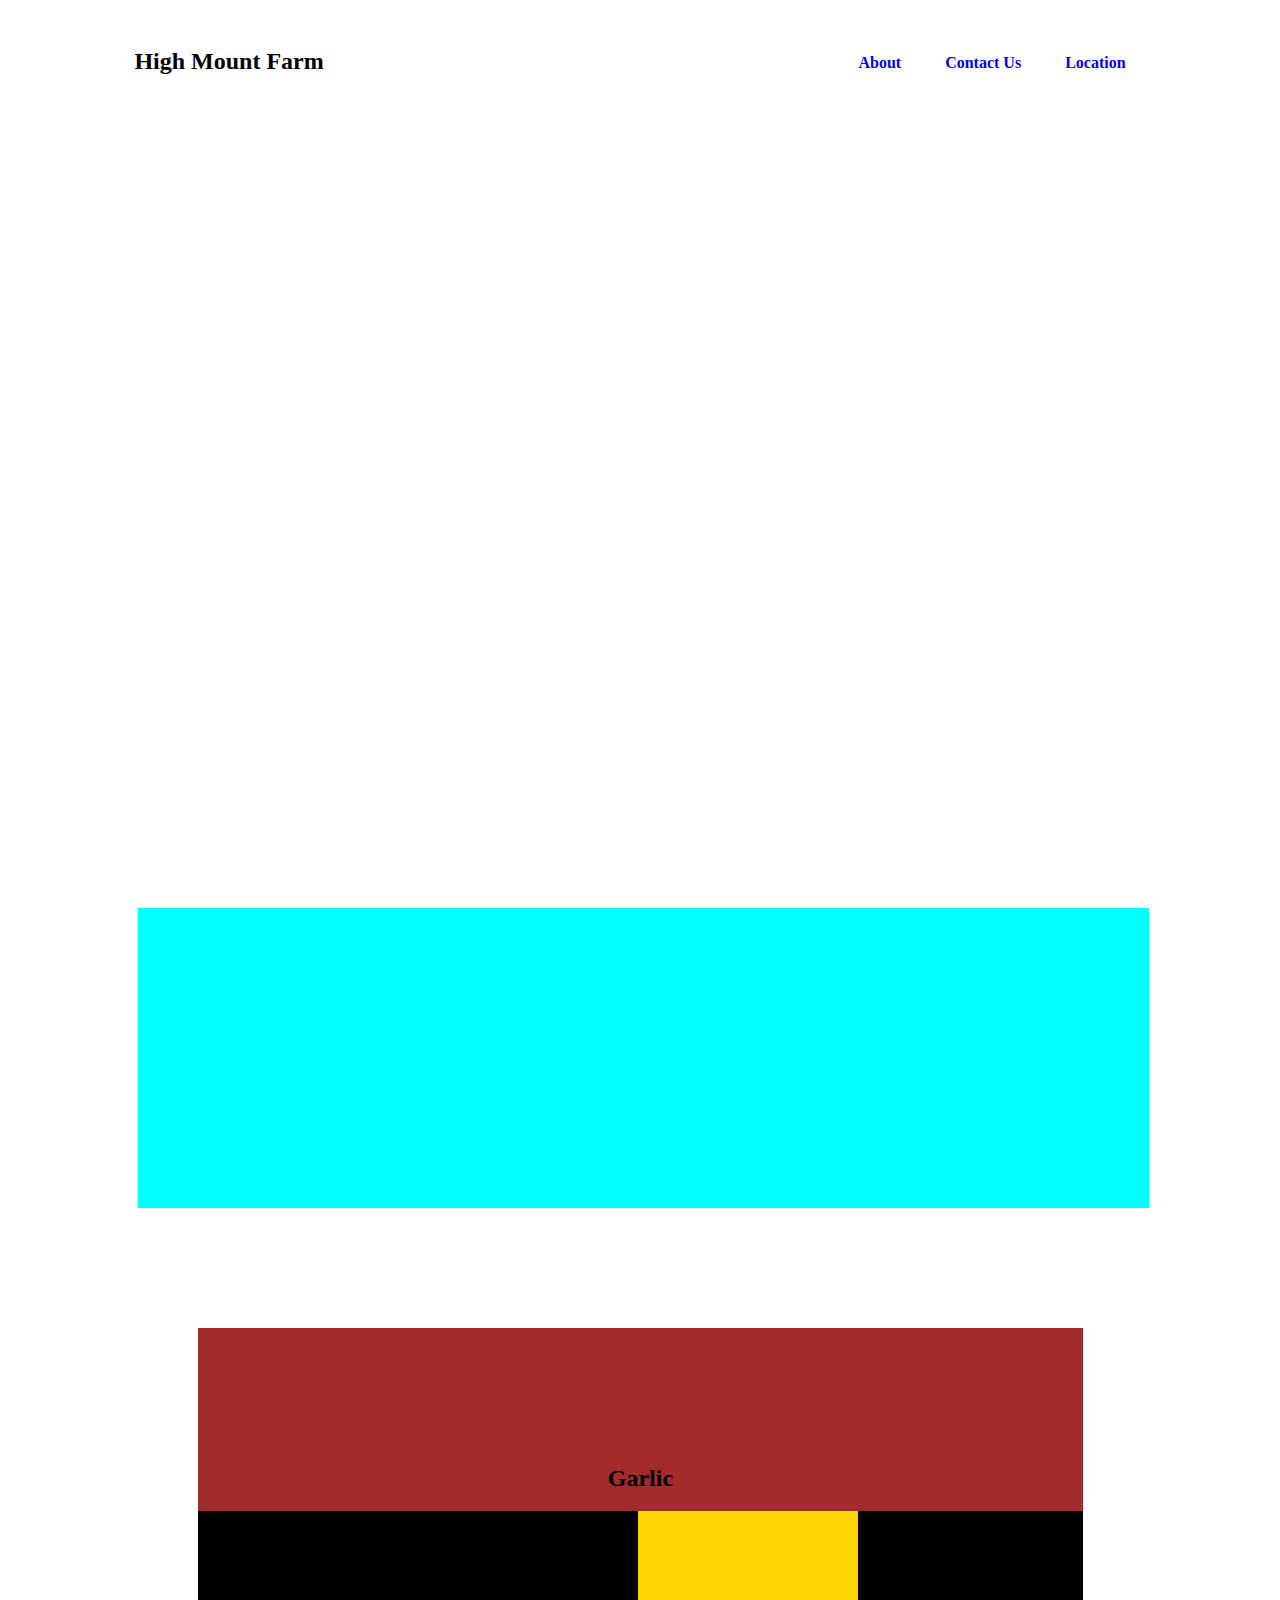
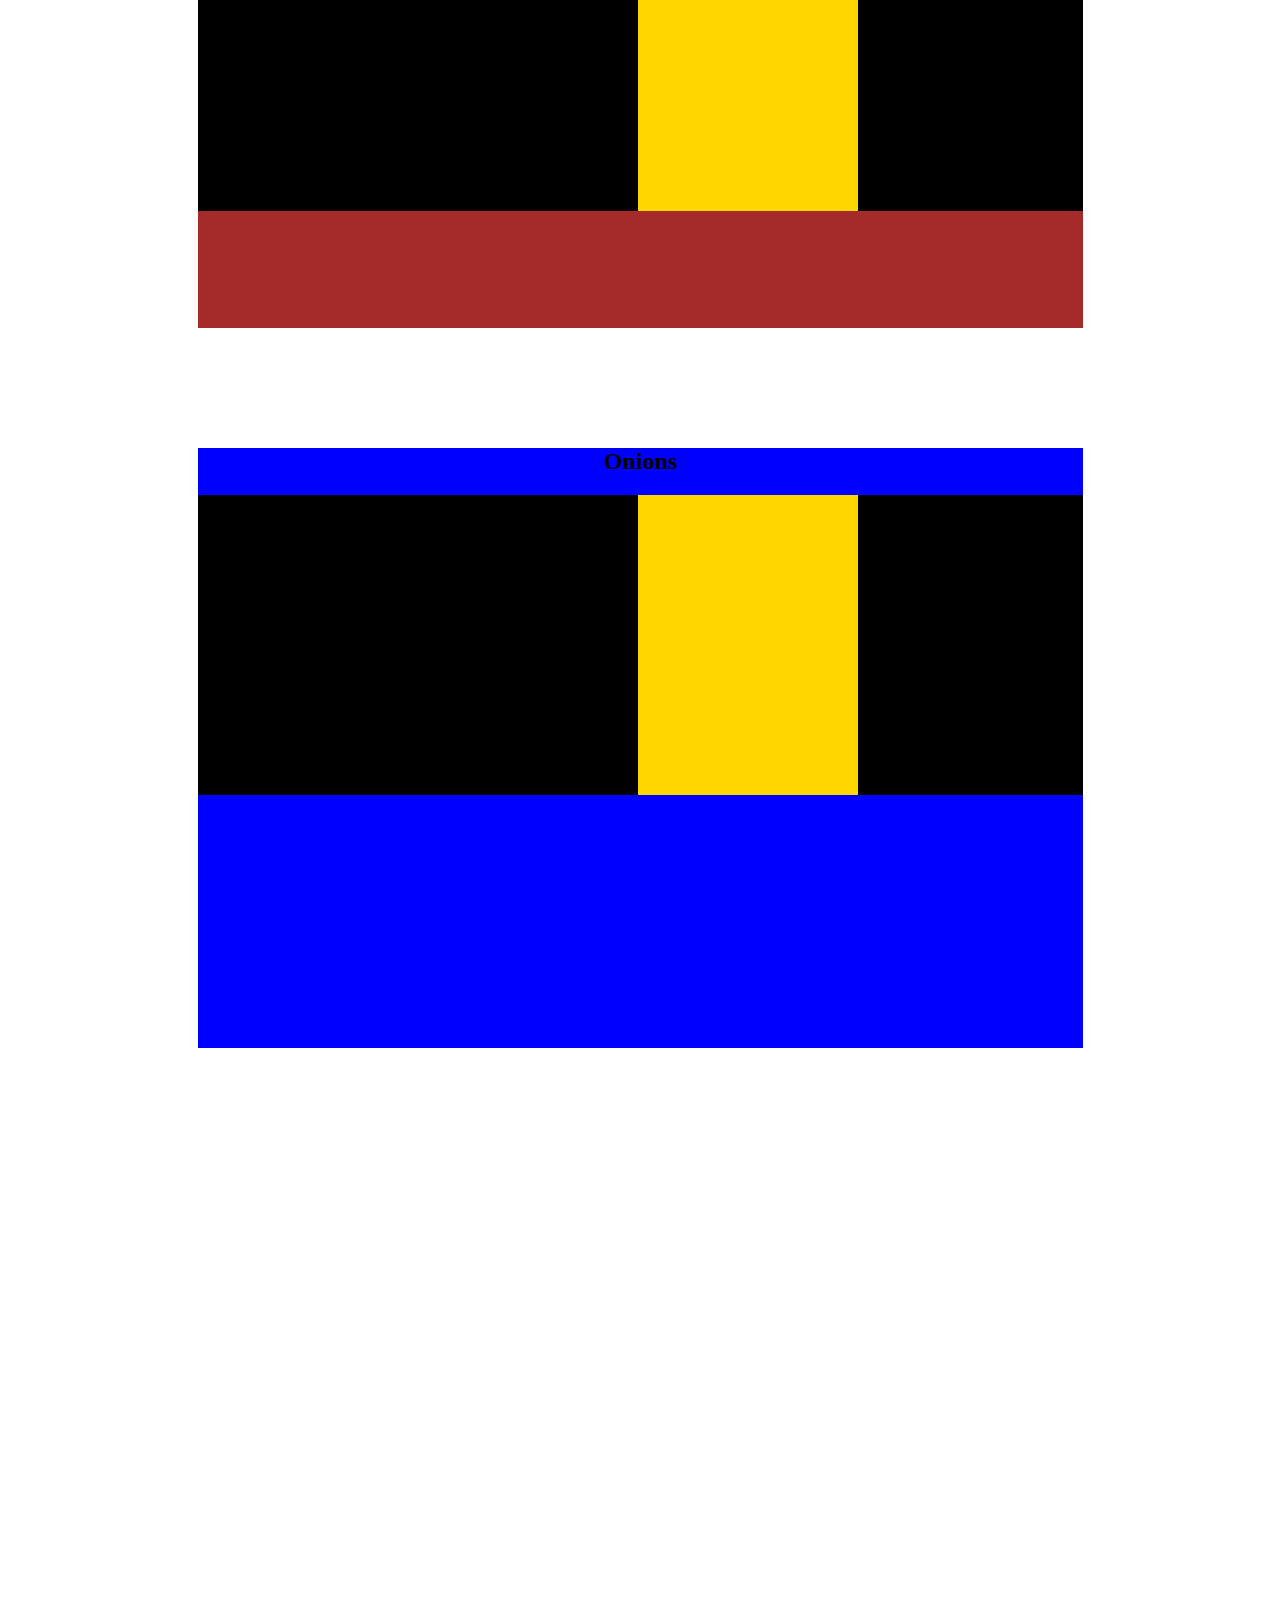
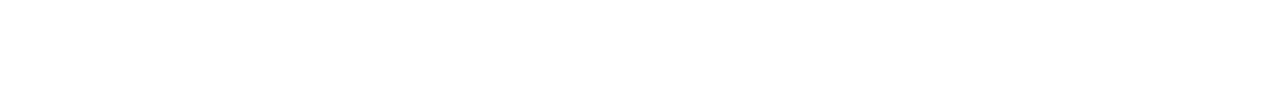
==== index.html @ ba47737c "CSS Done" ====
<!DOCTYPE html>
<html lang="en">

<head>
    <meta http-equiv="content-type" content="text/html; charset=utf-8" />
    <link rel="stylesheet" href="./style.css">
    <script src="index.js" defer></script>
    <title>High Mount Farm</title>
</head>

<body>

    <div class="nav">
        <nav>
            <H2 id="logo">High Mount Farm </H2>
            <ul>
                <li><a href="#">About</a></li>
                <li><a href="#">Contact Us</a></li>
                <li><a href="#">Location</a></li>
            </ul>
        </nav>
    </div>




    <section id="main-container">
        <img id="img" src="IMG_6386.HEIC" alt="">
        <h3 id="abt"></h3>
        <p class="text"></p>
    </section>


    <section id="second-container">
        <h2 class="abt">Garlic</h2>
        <div class="title2">
            <div class="img-container">
                
                <div class="d1">
                    <img class="img" src="" alt="">
                </div>
                <div class="d2">
                    <img class="img" src="" alt="">
                </div>
                <div class="d3">
                    <img class="img" src="" alt="">
                </div>
                <div class="d4">
                    <img class="img" src="" alt="">
            </div>
            
            <p class="text"></p>
        </div>
    </section>


    <section id="third-container">
       <h2 class="abt">Onions</h2>
        <div class="title2">
            <div class="img-container">
                <div class="d1">
                    <img class="img" src="" alt="">
                </div>
                <div class="d2">
                    <img class="img" src="" alt="">
                </div>
                <div class="d3">
                    <img class="img" src="" alt="">
                </div>
                <div class="d4">
                    <img class="img" src="" alt="">
                </div>
                
            </div>
        
            <p class="text"></p>
        </div>
    </section>




















</body>
---- style.css ----
#main-container{
    background-color: aqua;
    position: relative; height: 300px; width:80% ; left: 130px;
    margin-top: px;

}
#second-container{
    background-color:brown;
    align-content: center;
    position: relative; height: 600px; width:70% ; left: 190px;
    margin-top: 120px;

}
#third-container{
    background-color: blue;
    position: relative; height: 600px; width:70% ; left: 190px;
    margin-top: 120px;

}
.title2 {
    background-color: blueviolet;
    position: relative; height: 300px;
}

.nav {
    height: 100vh;
    width: 100%;
}
nav{
    display: flex;
    justify-content: space-between;
    padding-top: 20px;
    padding-left: 10%;
    padding-right: 10%;
}
nav ul li {
    list-style: none;
    display: inline-block; 
    padding: 10px 20px;
}
nav ul li a{
text-decoration: none;
font-weight:bold;
}
nav ul li a:hover{
    color: burlywood;
    
}
.d1 {
    background-color: black;
    width: 25%;
    height: 300px;
}
.d2 {
    background-color: black;
   position: relative; width: 25%; height: 300px; left: 220px; bottom: 300px;
   
}
.d3 {
    background-color: gold;
    position: relative; width: 25%; height: 300px; left: 440px; bottom: 600px;
}
.d4 {
    background-color: black;
    position: relative; width: 25.4%; height: 300px; left: 660px; bottom: 900px;
}
.abt {
    text-align: center;
    font-weight: bold;
}
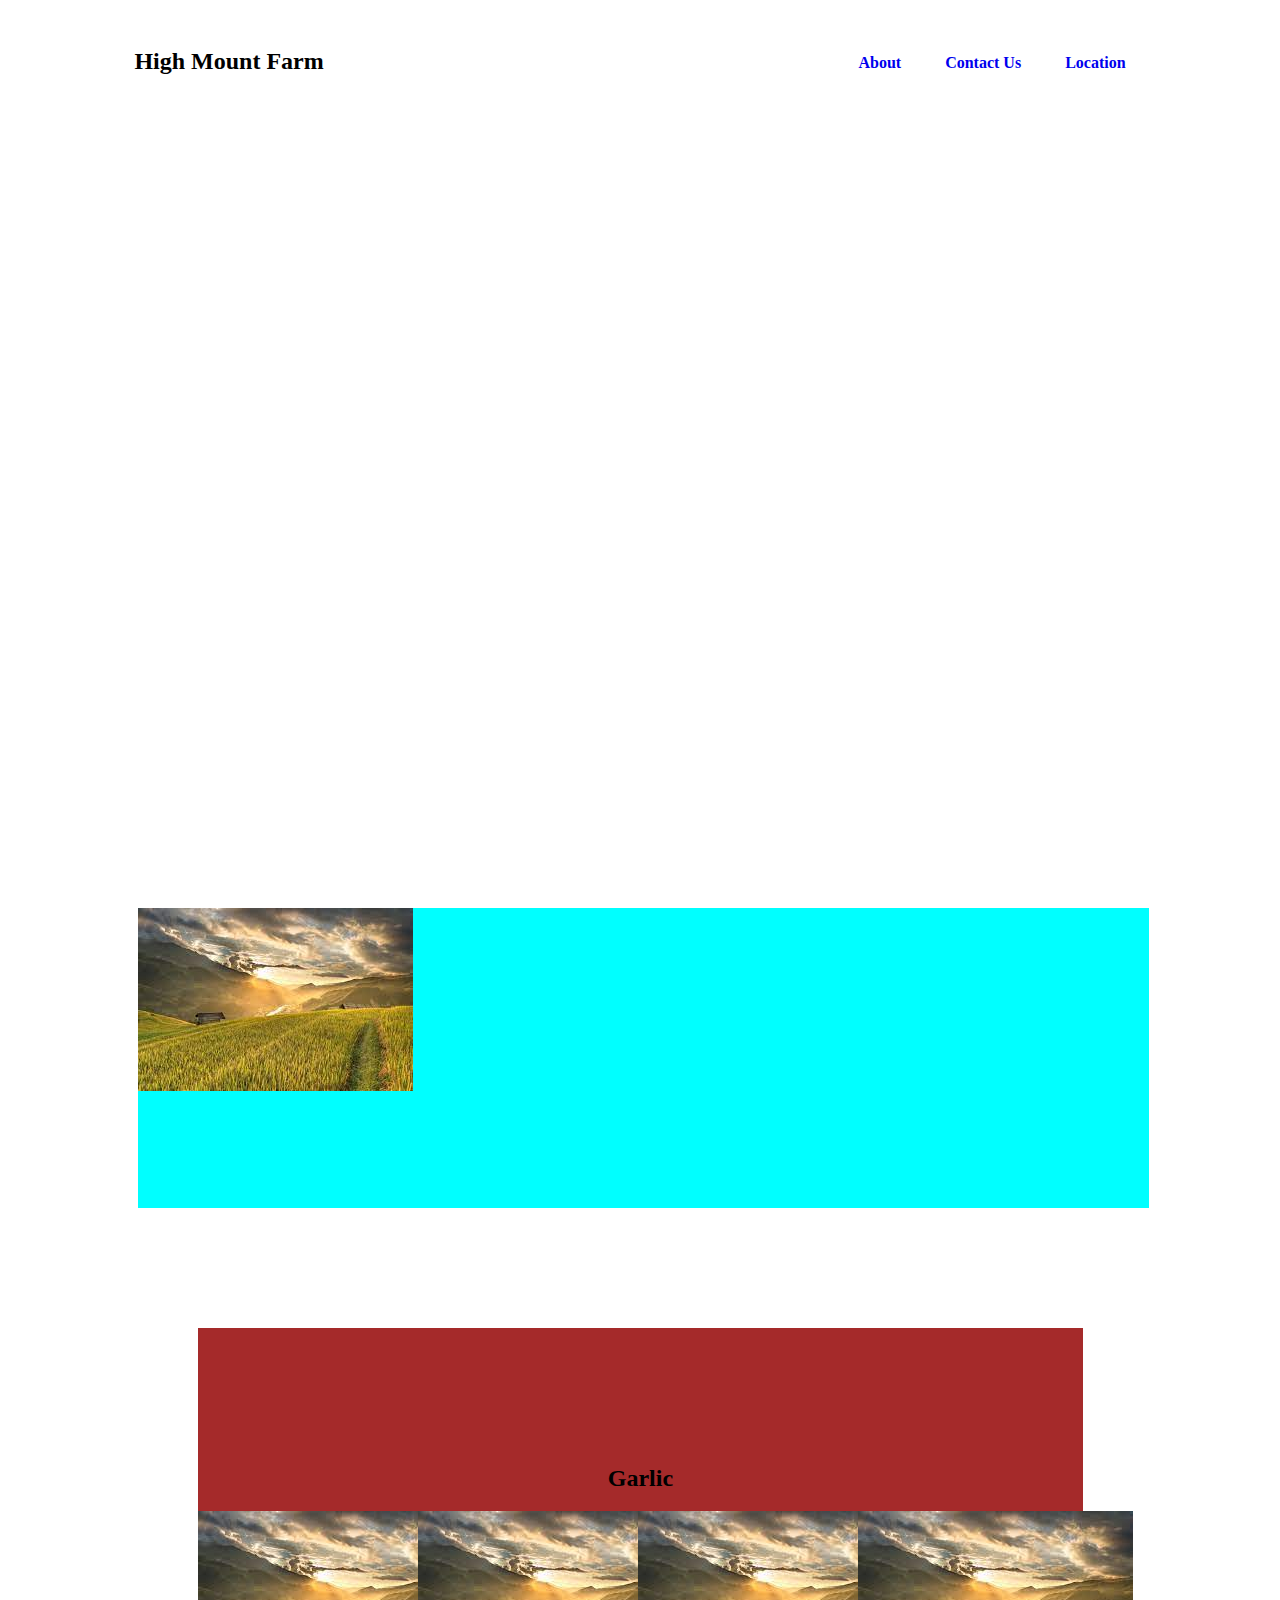
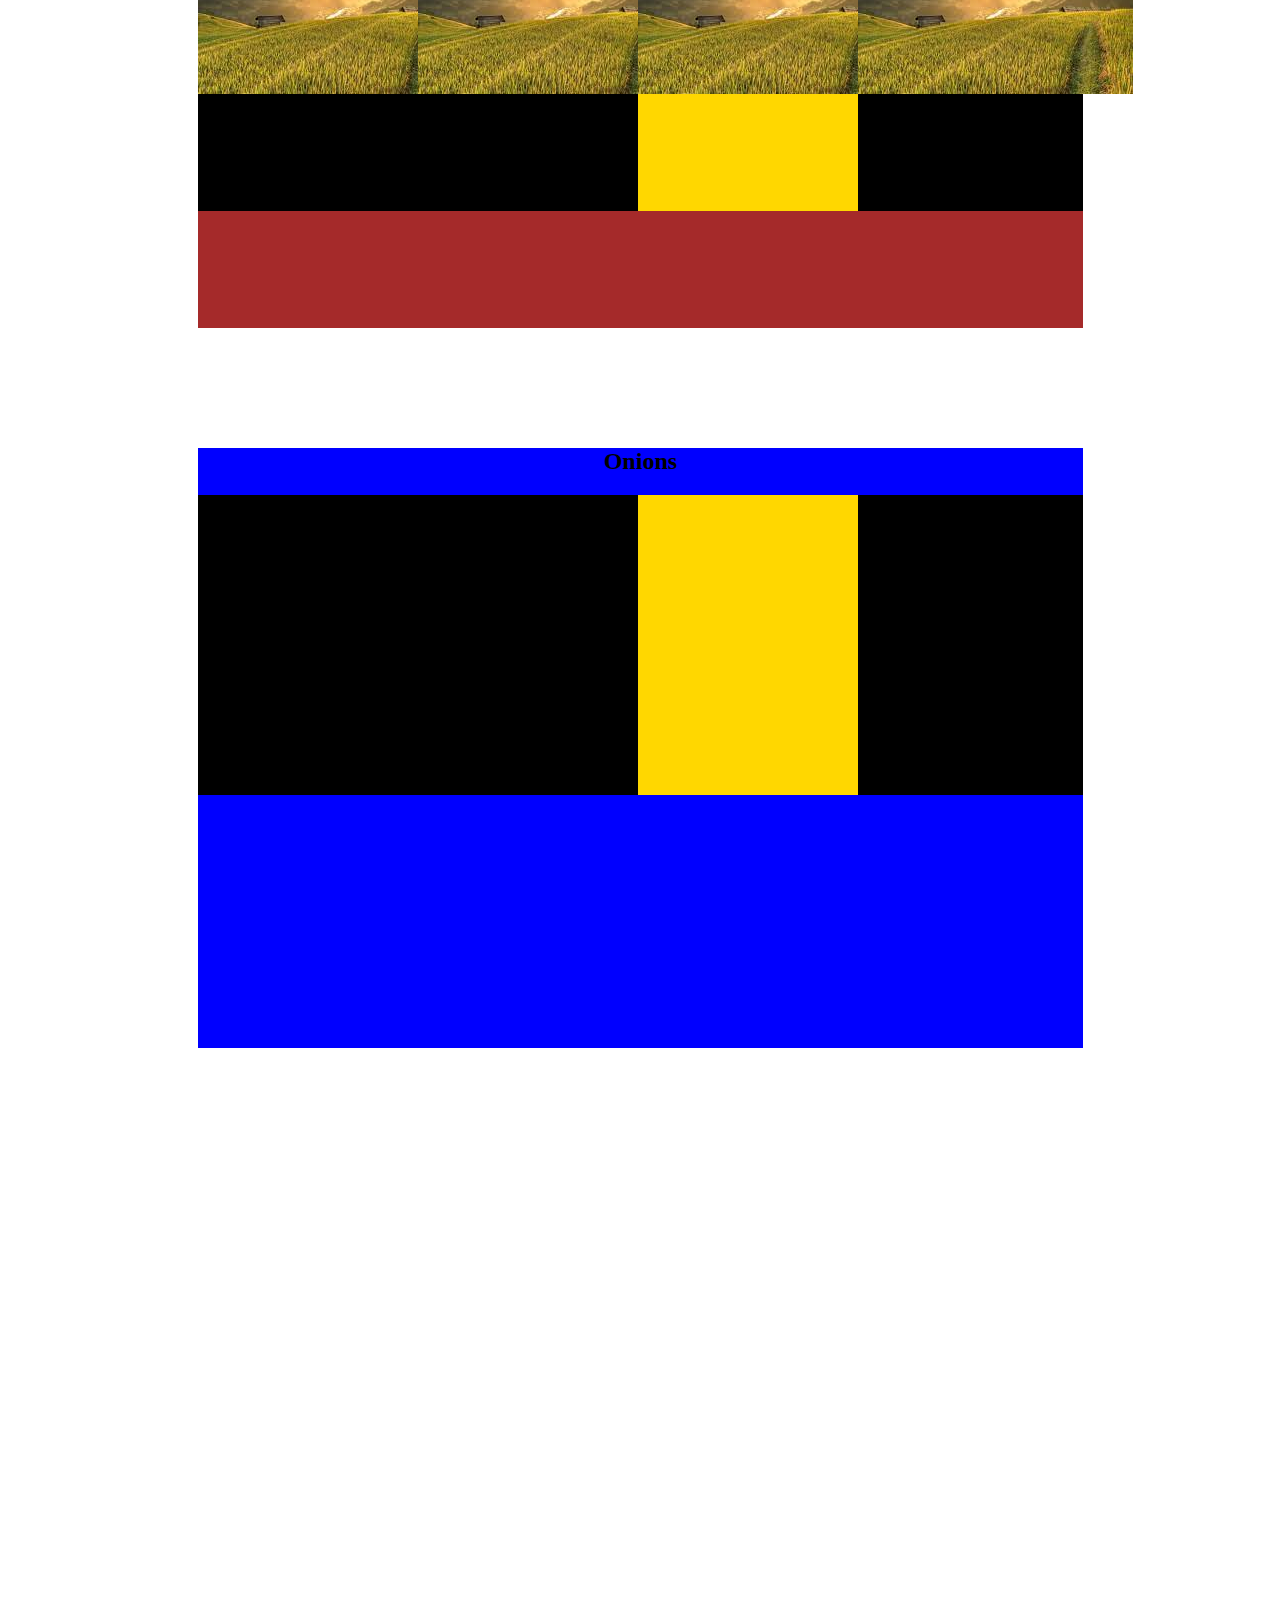
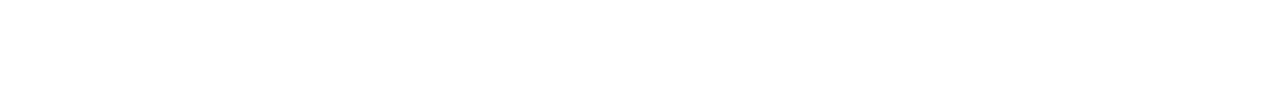
==== commit 2f2a7a48: "Populating Images Folder with Examples" ====
--- a/index.html
+++ b/index.html
@@ -3,8 +3,8 @@
 
 <head>
     <meta http-equiv="content-type" content="text/html; charset=utf-8" />
-    <link rel="stylesheet" href="./style.css">
-    <script src="index.js" defer></script>
+    <link rel="stylesheet" href="/style.css">
+    <script src="/Index.js" defer></script>
     <title>High Mount Farm</title>
 </head>
 
@@ -14,9 +14,9 @@
         <nav>
             <H2 id="logo">High Mount Farm </H2>
             <ul>
-                <li><a href="#">About</a></li>
-                <li><a href="#">Contact Us</a></li>
-                <li><a href="#">Location</a></li>
+                <li><a href="./Pg1.html">About</a></li>
+                <li><a href="./Pg1.html">Contact Us</a></li>
+                <li><a href="./Pg1.html">Location</a></li>
             </ul>
         </nav>
     </div>
@@ -25,7 +25,8 @@
 
 
     <section id="main-container">
-        <img id="img" src="IMG_6386.HEIC" alt="">
+        <img id="img" src="/farmImages/farmExamplePic1.jpeg" alt="">
+        <!-- <img id="img" src="IMG_6386.HEIC" alt=""> -->
         <h3 id="abt"></h3>
         <p class="text"></p>
     </section>
@@ -37,16 +38,16 @@
             <div class="img-container">
                 
                 <div class="d1">
-                    <img class="img" src="" alt="">
+                    <img class="img" src="/farmImages/farmExamplePic1.jpeg" alt="">
                 </div>
                 <div class="d2">
-                    <img class="img" src="" alt="">
+                    <img class="img" src="/farmImages/farmExamplePic1.jpeg" alt="">
                 </div>
                 <div class="d3">
-                    <img class="img" src="" alt="">
+                    <img class="img" src="/farmImages/farmExamplePic1.jpeg" alt="">
                 </div>
                 <div class="d4">
-                    <img class="img" src="" alt="">
+                    <img class="img" src="/farmImages/farmExamplePic1.jpeg" alt="">
             </div>
             
             <p class="text"></p>
--- a/style.css
+++ b/style.css
@@ -67,4 +67,8 @@
 .abt {
     text-align: center;
     font-weight: bold;
+}
+div.pg2 h2 p{
+text-align: center;
+
 }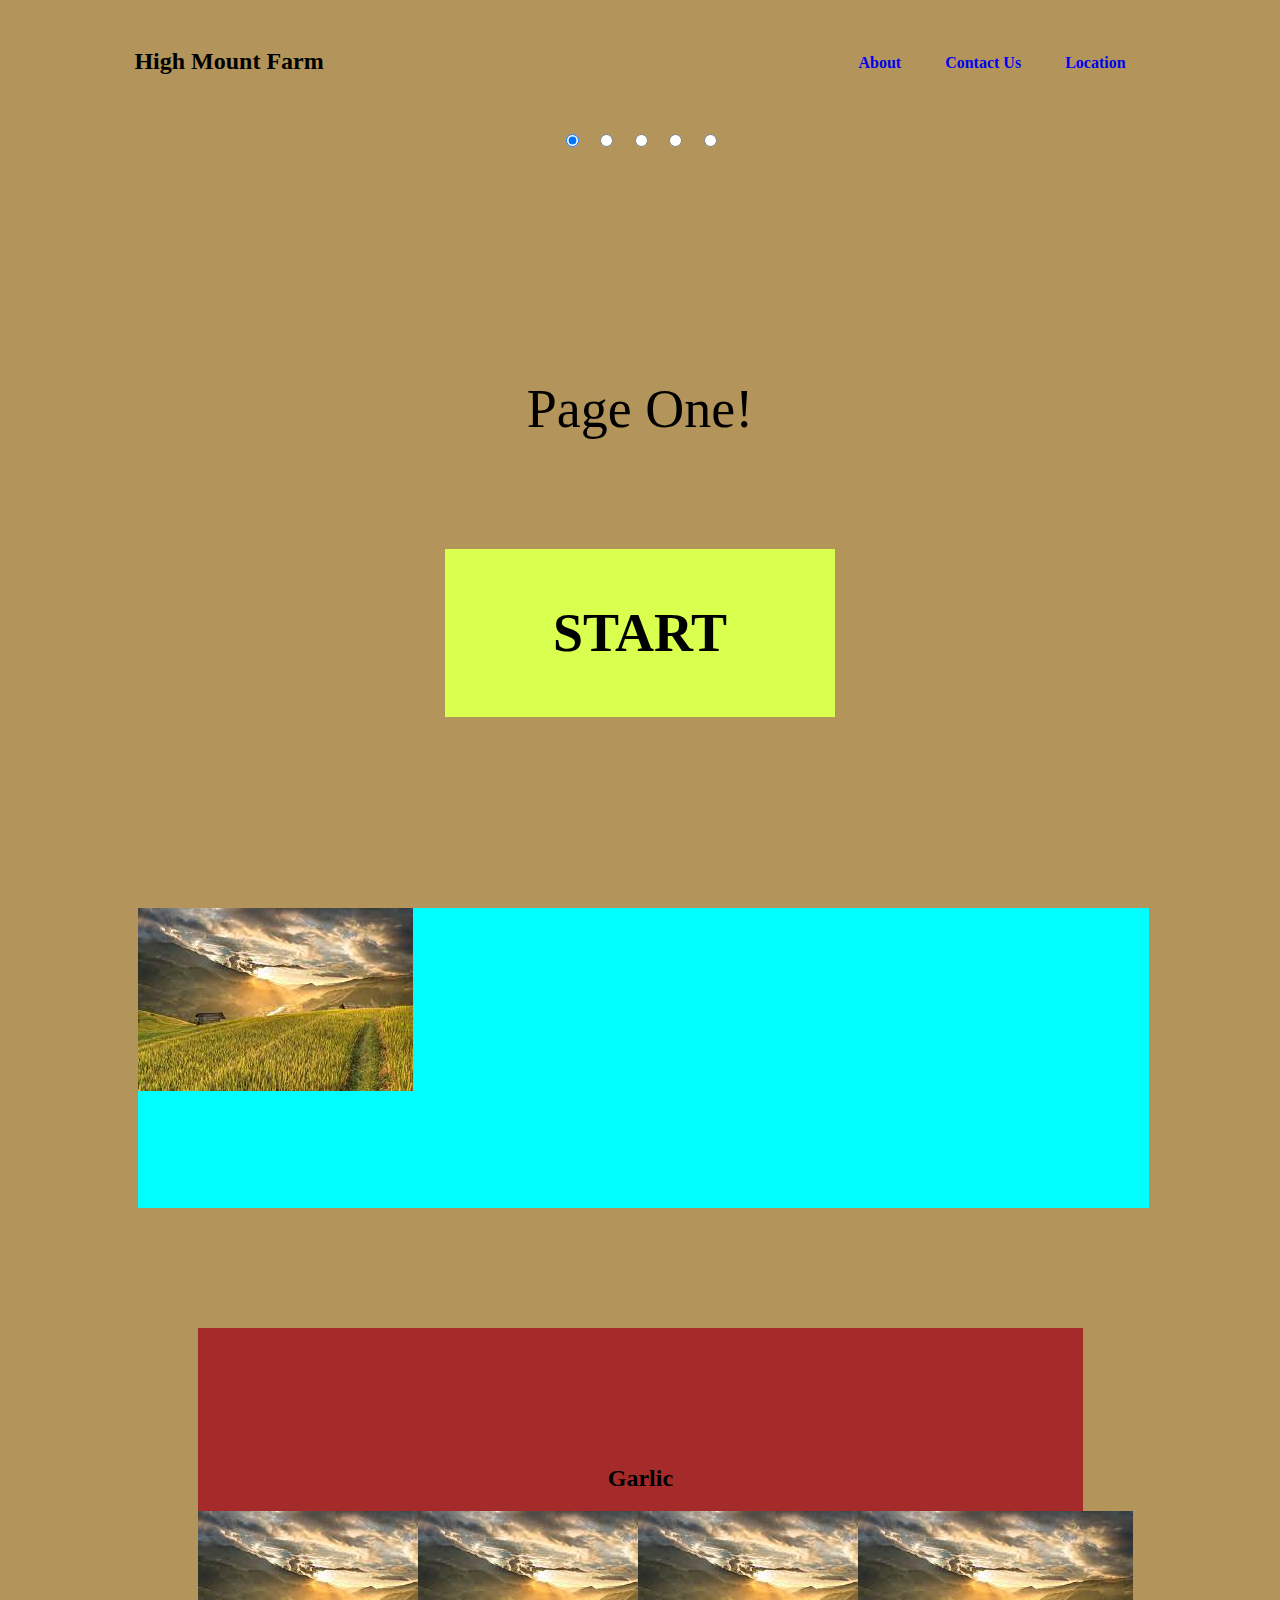
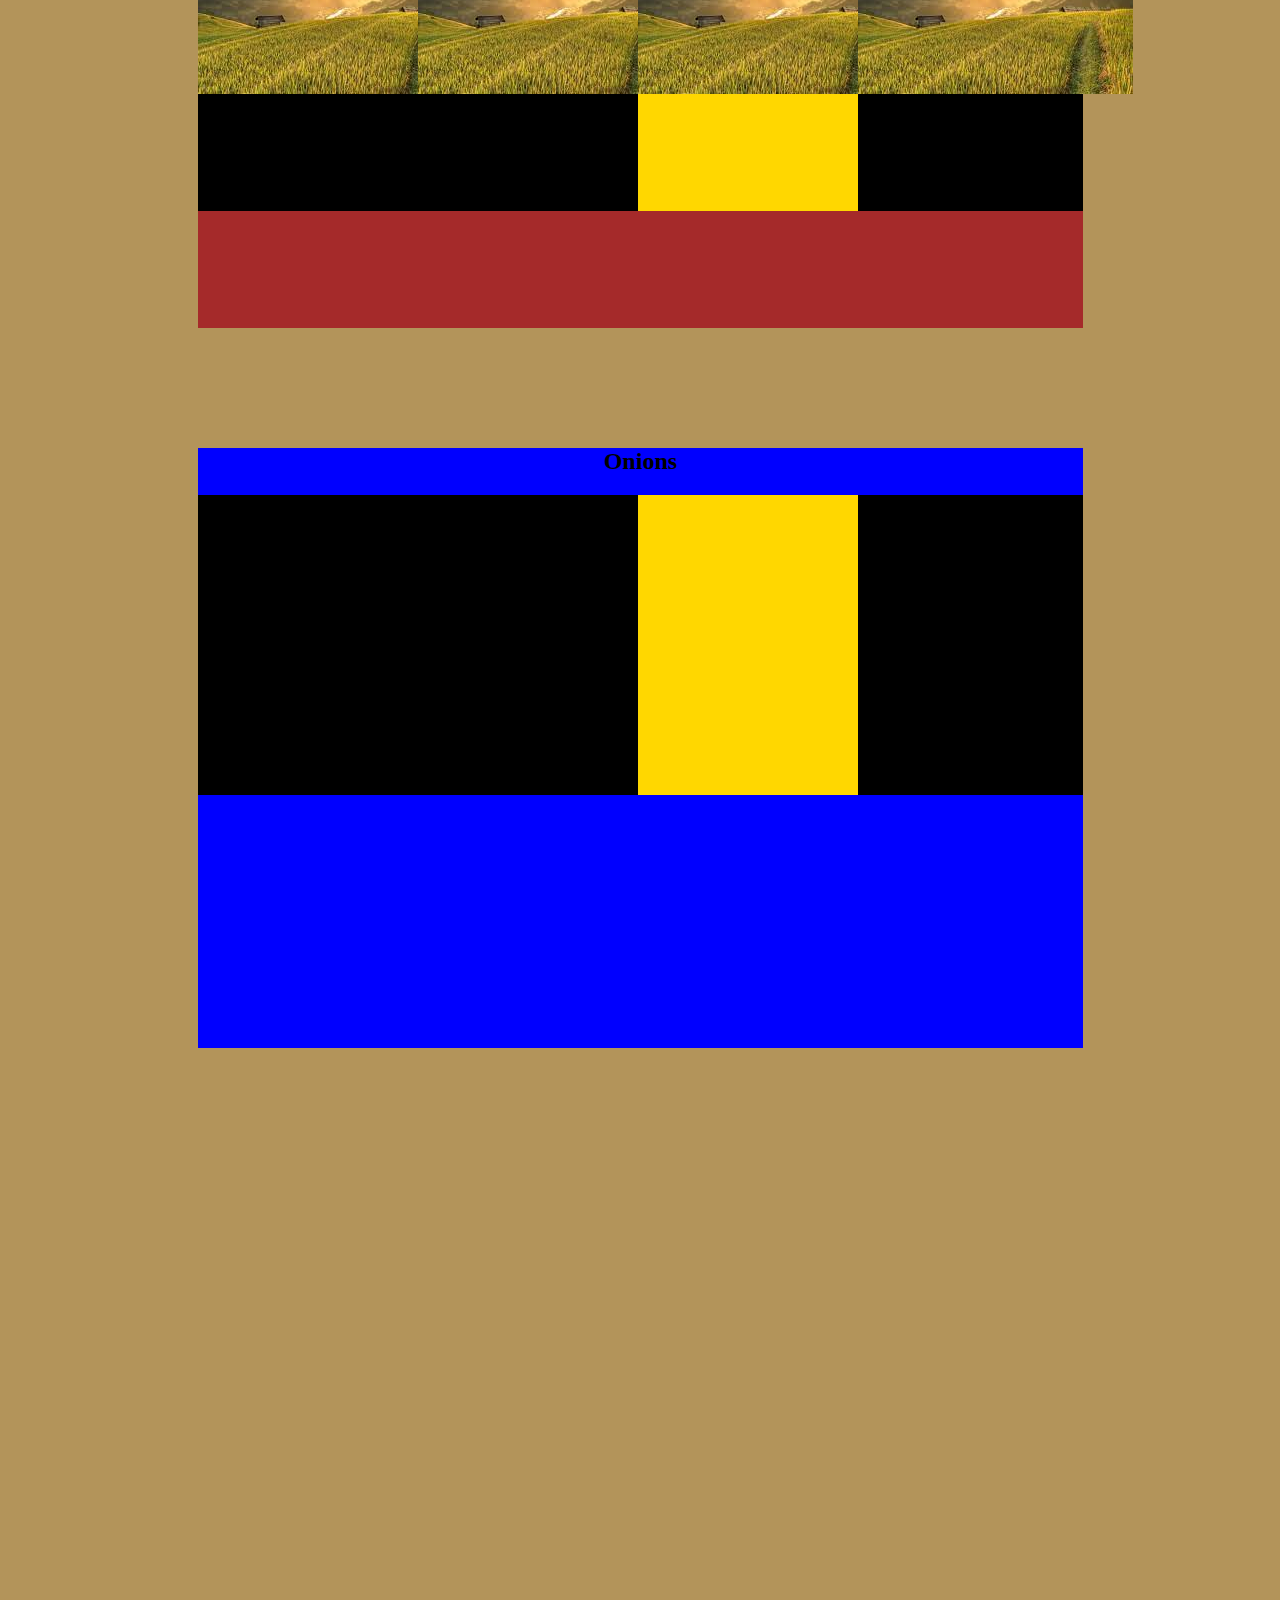
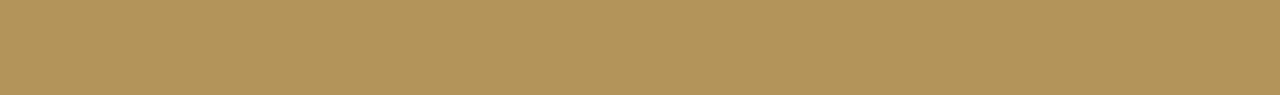
==== commit 1ef1bf46: "Adding Carousel to HTML" ====
--- a/index.html
+++ b/index.html
@@ -19,10 +19,39 @@
                 <li><a href="./Pg1.html">Location</a></li>
             </ul>
         </nav>
+        <section id="carouseL">
+            <input type="radio" id="page1cb" checked name="pages" />
+            <input type="radio" id="page2cb" name="pages" />
+            <input type="radio" id="page3cb" name="pages" />
+            <input type="radio" id="page4cb" name="pages" />
+            <input type="radio" id="page5cb" name="pages" />
+            <!-- page 1 -->
+            <div id="page1">
+              <div>Page One!</div>
+              <label for="page2cb" title="Start"><b>START</b></label>
+            </div>
+            <!-- page 2 -->
+            <div id="page2">
+              <div>Page Two!</div>
+              <label for="page3cb" title="Next"><b>NEXT</b></label>
+            </div>
+            <!-- page 3 -->
+            <div id="page3">
+              <div>Page Three!</div>
+              <label for="page4cb" title="Next"><b>NEXT</b></label>
+            </div>
+            <!-- page 4 -->
+            <div id="page4">
+              <div>Page Four!</div>
+              <label for="page5cb" title="Next"><b>NEXT</b></label>
+            </div>
+            <!-- page 5 -->
+            <div id="page5">
+              <div>Page Five!</div>
+              <label for="page1cb" title="That's all folks!"><b>START AGAIN?</b></label>
+            </div>
+        </section>
     </div>
-
-
-
 
     <section id="main-container">
         <img id="img" src="/farmImages/farmExamplePic1.jpeg" alt="">
@@ -48,6 +77,7 @@
                 </div>
                 <div class="d4">
                     <img class="img" src="/farmImages/farmExamplePic1.jpeg" alt="">
+                </div>
             </div>
             
             <p class="text"></p>
@@ -89,12 +119,7 @@
 
 
 
+</body>
 
 
-
-
-
-
-
-
-</body>+</html>--- a/style.css
+++ b/style.css
@@ -1,3 +1,7 @@
+body{
+    background-color:rgb(179, 148, 90);
+}
+
 #main-container{
     background-color: aqua;
     position: relative; height: 300px; width:80% ; left: 130px;
@@ -71,4 +75,61 @@
 div.pg2 h2 p{
 text-align: center;
 
-}+}
+.btn {
+    position: relative; top: 170px; left: 20px;
+    border-radius: 25px ;
+    background-color: rgb(0, 0, 0);
+    color: burlywood;
+    width: 100px;
+    height: 30px;
+    box-shadow: 100px;
+    z-index: 7;
+}
+
+
+
+
+
+
+/*----Start of Carousel CSS Properties ----*/
+#carouseL {
+    width: 100%;
+    text-align: center;
+    font-family: Trebuchet MS;
+    display: block;
+    font-size: 6vmin;
+  }
+  #carouseL > div {
+    position: absolute;
+    top: 4em;
+    left: 0;
+    width: 100%;
+    transition: transform 0.5s;
+    transform: scale(0);
+  }
+  #carouseL > div > div {
+    padding: 3em;
+  }
+  #carouseL > div label {
+    cursor: pointer;
+    background: #d9ff4f;
+    padding: 1em 2em;
+  }
+  #carouseL #page1cb:checked ~ #page1 {
+    transform: scale(1);
+  }
+  #carouseL #page2cb:checked ~ #page2 {
+    transform: scale(1);
+  }
+  #carouseL #page3cb:checked ~ #page3 {
+    transform: scale(1);
+  }
+  #carouseL #page4cb:checked ~ #page4 {
+    transform: scale(1);
+  }
+  #carouseL #page5cb:checked ~ #page5 {
+    transform: scale(1);
+  }
+
+/*----End of Carousel CSS Properties ----*/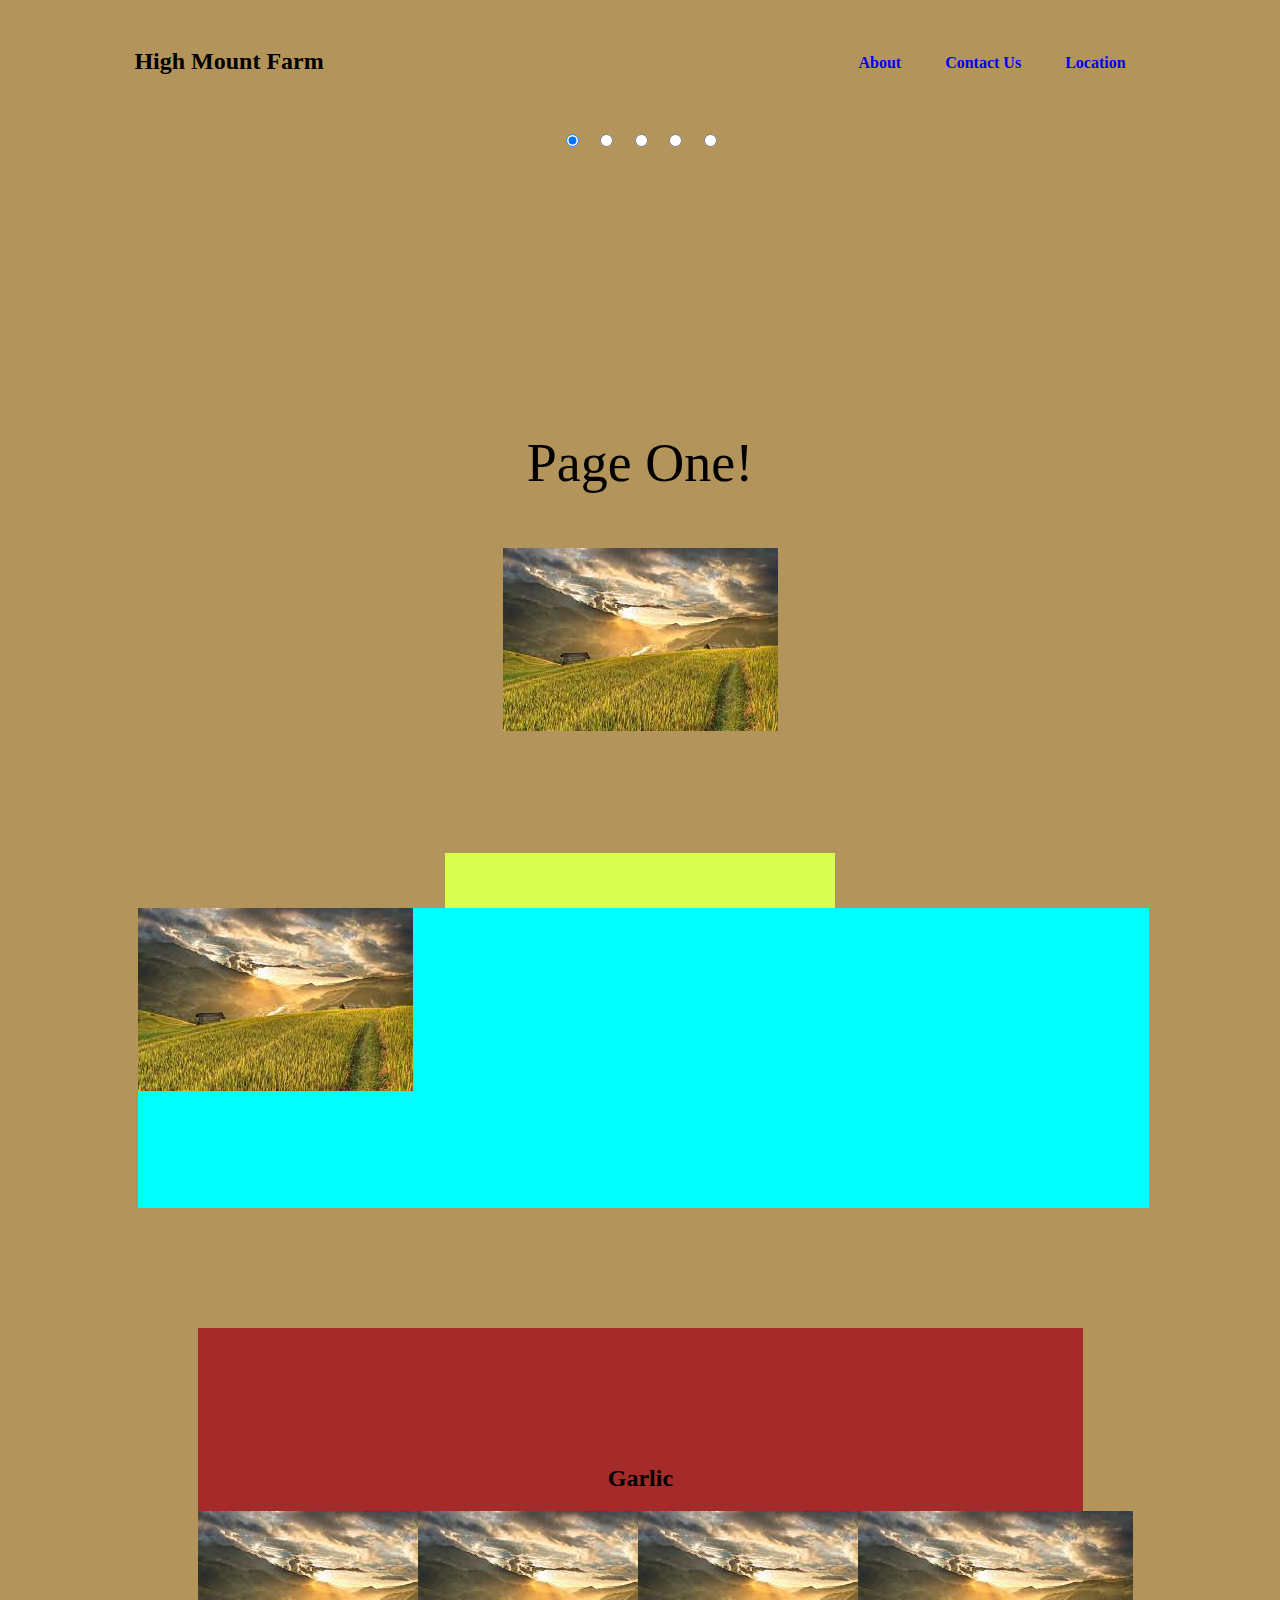
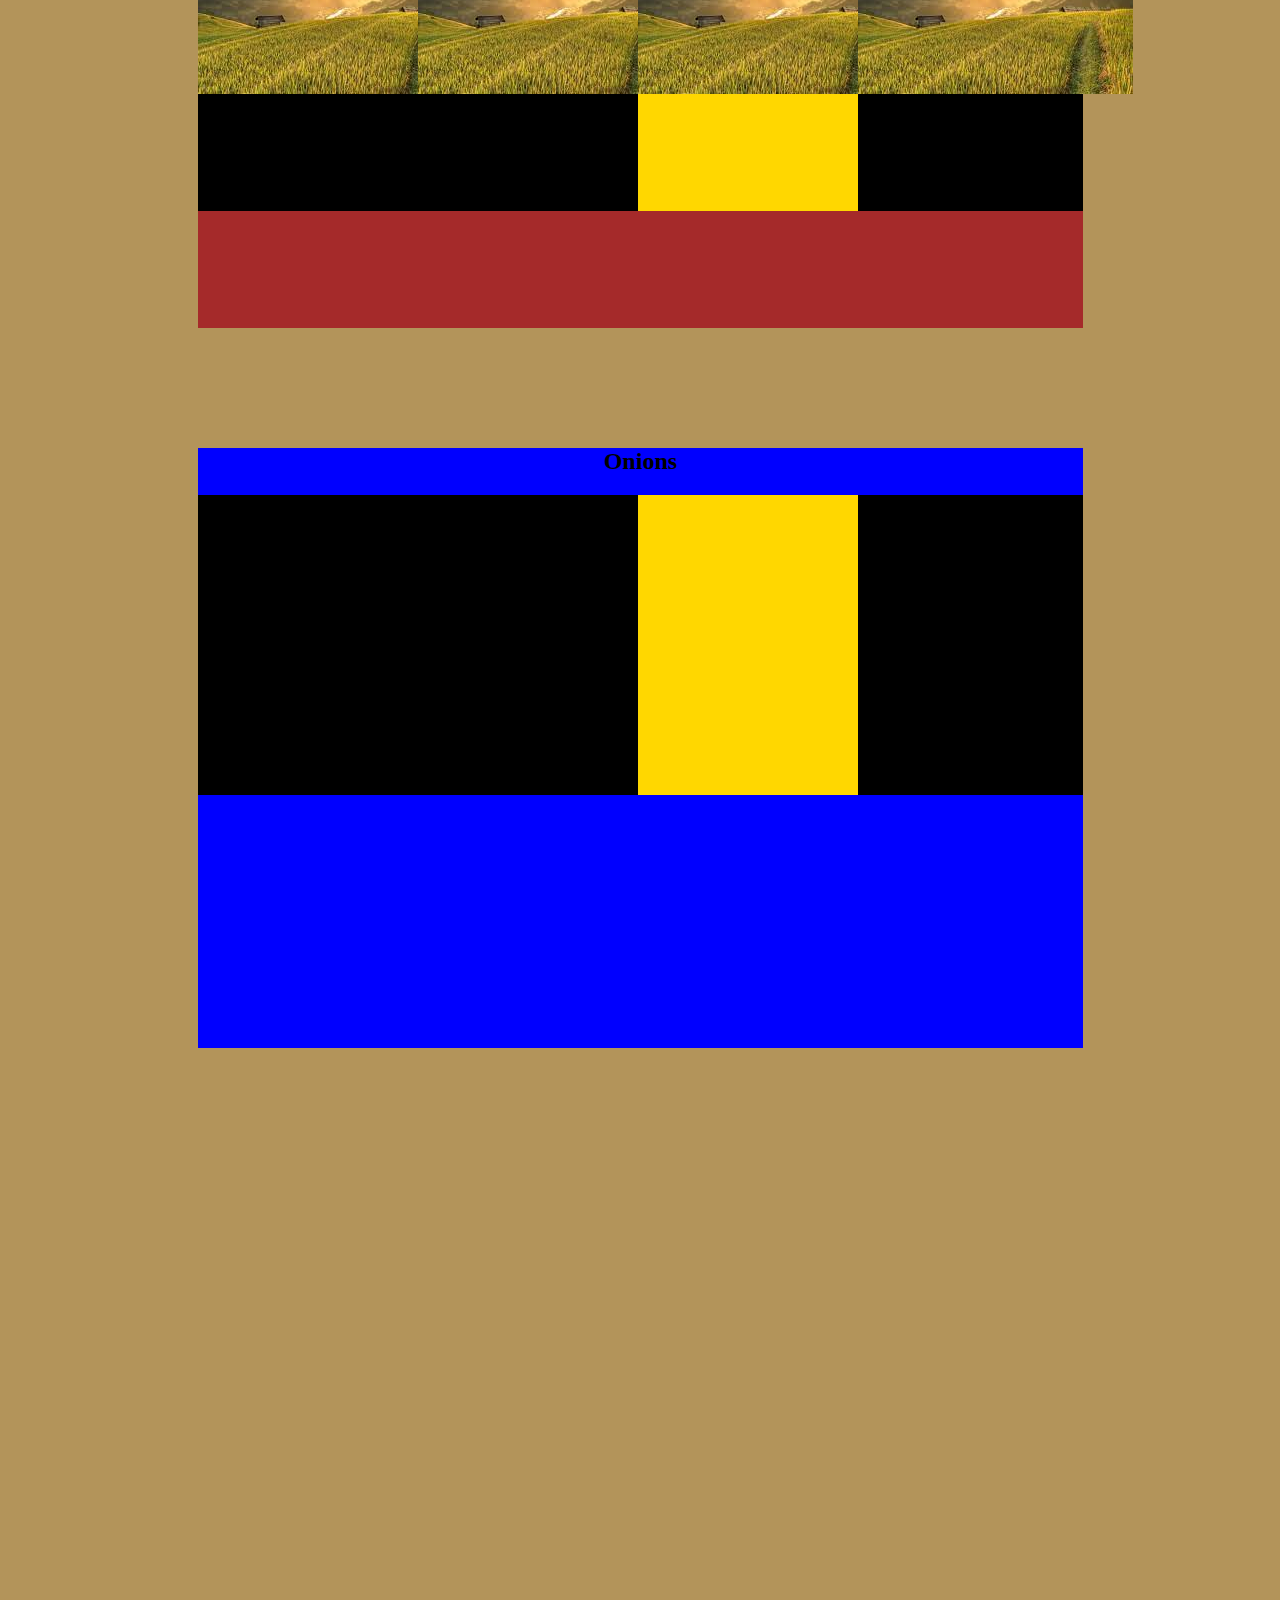
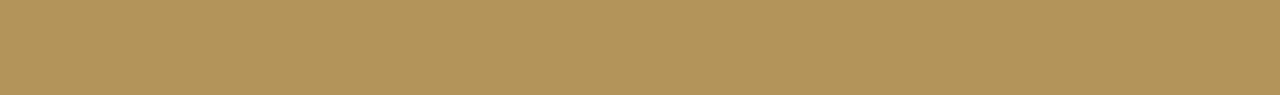
==== commit 2f9c8650: "Adding Carousel to HTML" ====
--- a/index.html
+++ b/index.html
@@ -1,125 +1,117 @@
 <!DOCTYPE html>
 <html lang="en">
 
-<head>
-    <meta http-equiv="content-type" content="text/html; charset=utf-8" />
-    <link rel="stylesheet" href="/style.css">
-    <script src="/Index.js" defer></script>
-    <title>High Mount Farm</title>
-</head>
+    <head>
+        <meta http-equiv="content-type" content="text/html; charset=utf-8" />
+        <link rel="stylesheet" href="/style.css">
+        <script src="/Index.js" defer></script>
+        <title>High Mount Farm</title>
+    </head>
 
-<body>
+    <body>
 
-    <div class="nav">
-        <nav>
-            <H2 id="logo">High Mount Farm </H2>
-            <ul>
-                <li><a href="./Pg1.html">About</a></li>
-                <li><a href="./Pg1.html">Contact Us</a></li>
-                <li><a href="./Pg1.html">Location</a></li>
-            </ul>
-        </nav>
-        <section id="carouseL">
-            <input type="radio" id="page1cb" checked name="pages" />
-            <input type="radio" id="page2cb" name="pages" />
-            <input type="radio" id="page3cb" name="pages" />
-            <input type="radio" id="page4cb" name="pages" />
-            <input type="radio" id="page5cb" name="pages" />
-            <!-- page 1 -->
-            <div id="page1">
-              <div>Page One!</div>
-              <label for="page2cb" title="Start"><b>START</b></label>
-            </div>
-            <!-- page 2 -->
-            <div id="page2">
-              <div>Page Two!</div>
-              <label for="page3cb" title="Next"><b>NEXT</b></label>
-            </div>
-            <!-- page 3 -->
-            <div id="page3">
-              <div>Page Three!</div>
-              <label for="page4cb" title="Next"><b>NEXT</b></label>
-            </div>
-            <!-- page 4 -->
-            <div id="page4">
-              <div>Page Four!</div>
-              <label for="page5cb" title="Next"><b>NEXT</b></label>
-            </div>
-            <!-- page 5 -->
-            <div id="page5">
-              <div>Page Five!</div>
-              <label for="page1cb" title="That's all folks!"><b>START AGAIN?</b></label>
+        <div class="nav">
+            <nav>
+                <H2 id="logo">High Mount Farm </H2>
+                <ul>
+                    <li><a href="./Pg1.html">About</a></li>
+                    <li><a href="./Pg1.html">Contact Us</a></li>
+                    <li><a href="./Pg1.html">Location</a></li>
+                </ul>
+            </nav>
+            <section id="carouseL">
+                <input type="radio" id="page1cb" checked name="pages" />
+                <input type="radio" id="page2cb" name="pages" />
+                <input type="radio" id="page3cb" name="pages" />
+                <input type="radio" id="page4cb" name="pages" />
+                <input type="radio" id="page5cb" name="pages" />
+                <!-- page 1 -->
+                <div id="page1">
+                    <div>
+                        <p>Page One!</p>
+                        <img id="img" src="/farmImages/farmExamplePic1.jpeg" alt="">
+                    </div>
+                    <label for="page2cb" title="Start"><b>START</b></label>
+                </div>
+                <!-- page 2 -->
+                <div id="page2">
+                    <div>Page Two!</div>
+                    <label for="page3cb" title="Next"><b>NEXT</b></label>
+                </div>
+                <!-- page 3 -->
+                <div id="page3">
+                    <div>Page Three!</div>
+                    <label for="page4cb" title="Next"><b>NEXT</b></label>
+                </div>
+                <!-- page 4 -->
+                <div id="page4">
+                    <div>Page Four!</div>
+                    <label for="page5cb" title="Next"><b>NEXT</b></label>
+                </div>
+                <!-- page 5 -->
+                <div id="page5">
+                    <div>Page Five!</div>
+                    <label for="page1cb" title="That's all folks!"><b>START AGAIN?</b></label>
+                </div>
+            </section>
+        </div>
+
+        <section id="main-container">
+            <img id="img" src="/farmImages/farmExamplePic1.jpeg" alt="">
+            <!-- <img id="img" src="IMG_6386.HEIC" alt=""> -->
+            <h3 id="abt"></h3>
+            <p class="text"></p>
+        </section>
+
+
+        <section id="second-container">
+            <h2 class="abt">Garlic</h2>
+            <div class="title2">
+                <div class="img-container">
+                    
+                    <div class="d1">
+                        <img class="img" src="/farmImages/farmExamplePic1.jpeg" alt="">
+                    </div>
+                    <div class="d2">
+                        <img class="img" src="/farmImages/farmExamplePic1.jpeg" alt="">
+                    </div>
+                    <div class="d3">
+                        <img class="img" src="/farmImages/farmExamplePic1.jpeg" alt="">
+                    </div>
+                    <div class="d4">
+                        <img class="img" src="/farmImages/farmExamplePic1.jpeg" alt="">
+                    </div>
+                </div>
+                
+                <p class="text"></p>
             </div>
         </section>
-    </div>
-
-    <section id="main-container">
-        <img id="img" src="/farmImages/farmExamplePic1.jpeg" alt="">
-        <!-- <img id="img" src="IMG_6386.HEIC" alt=""> -->
-        <h3 id="abt"></h3>
-        <p class="text"></p>
-    </section>
 
 
-    <section id="second-container">
-        <h2 class="abt">Garlic</h2>
-        <div class="title2">
-            <div class="img-container">
-                
-                <div class="d1">
-                    <img class="img" src="/farmImages/farmExamplePic1.jpeg" alt="">
+        <section id="third-container">
+        <h2 class="abt">Onions</h2>
+            <div class="title2">
+                <div class="img-container">
+                    <div class="d1">
+                        <img class="img" src="" alt="">
+                    </div>
+                    <div class="d2">
+                        <img class="img" src="" alt="">
+                    </div>
+                    <div class="d3">
+                        <img class="img" src="" alt="">
+                    </div>
+                    <div class="d4">
+                        <img class="img" src="" alt="">
+                    </div>
+                    
                 </div>
-                <div class="d2">
-                    <img class="img" src="/farmImages/farmExamplePic1.jpeg" alt="">
-                </div>
-                <div class="d3">
-                    <img class="img" src="/farmImages/farmExamplePic1.jpeg" alt="">
-                </div>
-                <div class="d4">
-                    <img class="img" src="/farmImages/farmExamplePic1.jpeg" alt="">
-                </div>
+            
+                <p class="text"></p>
             </div>
-            
-            <p class="text"></p>
-        </div>
-    </section>
+        </section>
 
-
-    <section id="third-container">
-       <h2 class="abt">Onions</h2>
-        <div class="title2">
-            <div class="img-container">
-                <div class="d1">
-                    <img class="img" src="" alt="">
-                </div>
-                <div class="d2">
-                    <img class="img" src="" alt="">
-                </div>
-                <div class="d3">
-                    <img class="img" src="" alt="">
-                </div>
-                <div class="d4">
-                    <img class="img" src="" alt="">
-                </div>
-                
-            </div>
-        
-            <p class="text"></p>
-        </div>
-    </section>
-
-
-
-
-
-
-
-
-
-
-
-
-</body>
+    </body>
 
 
 </html>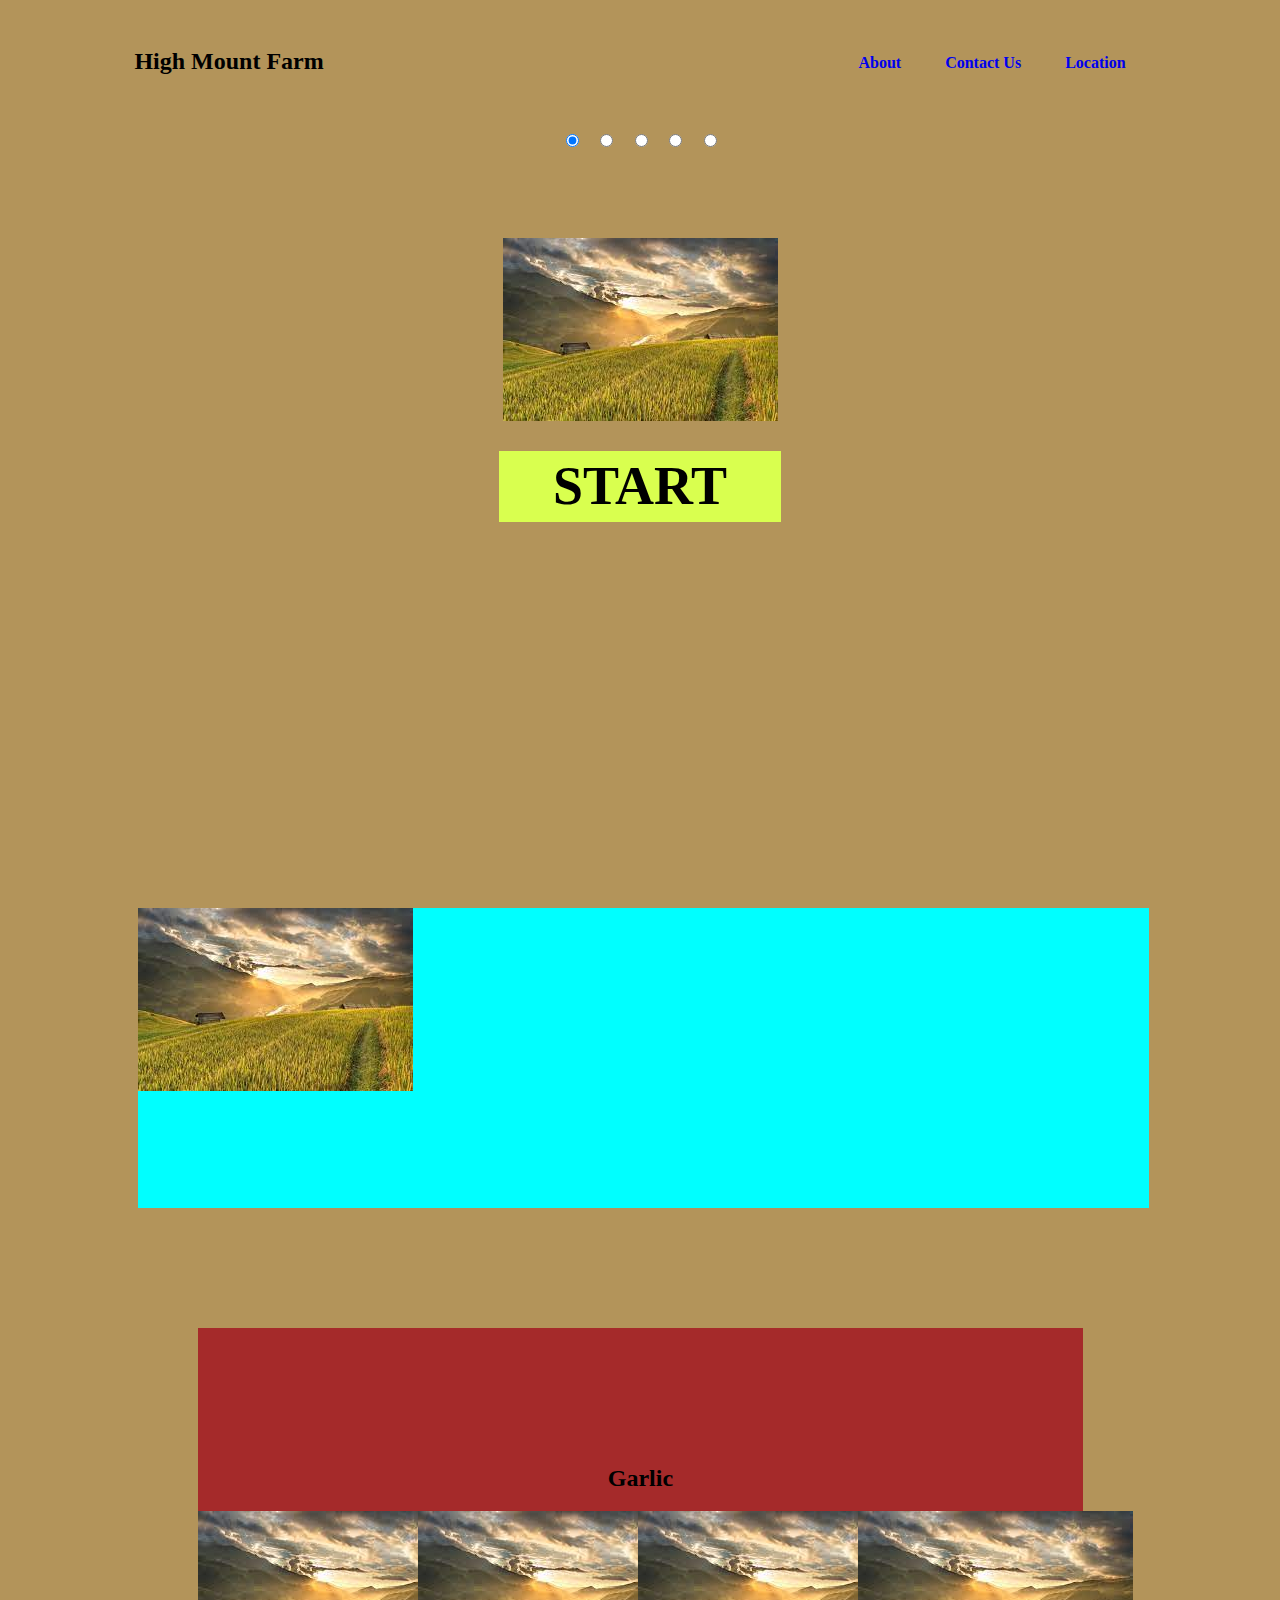
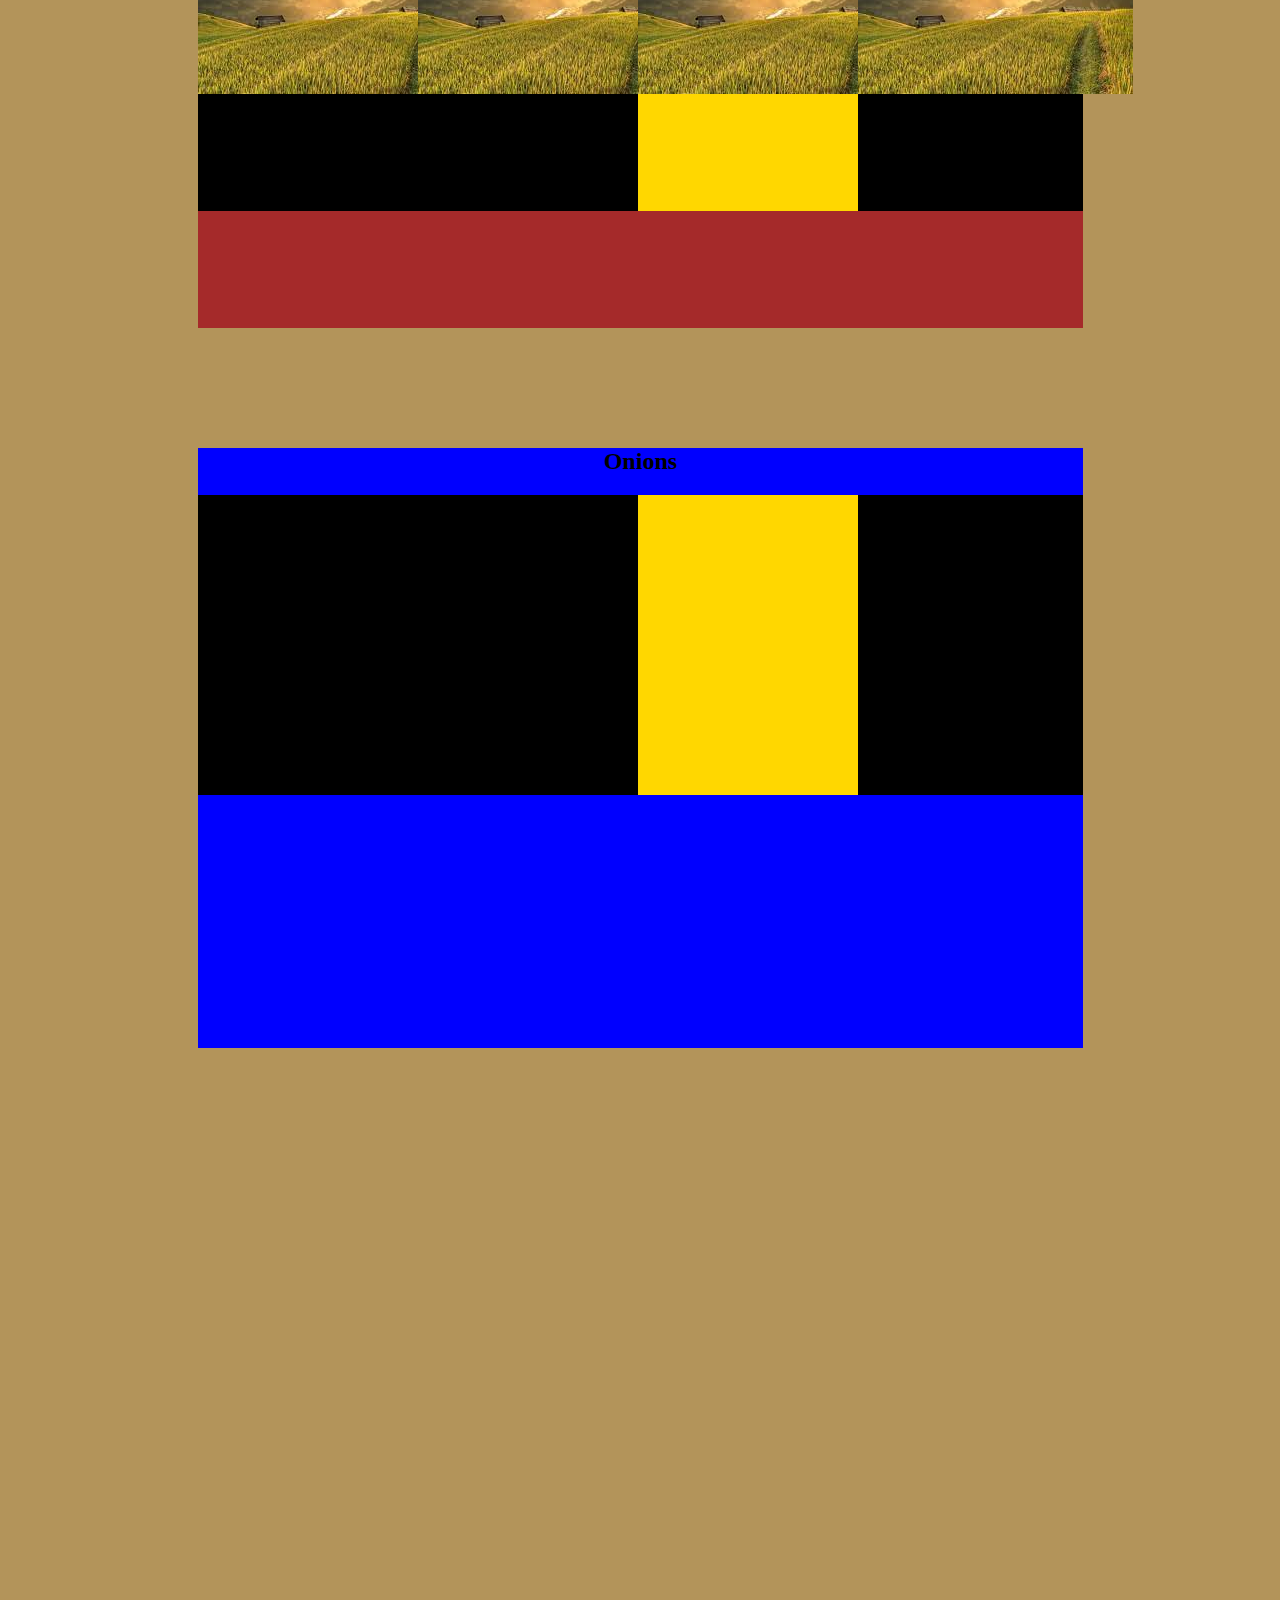
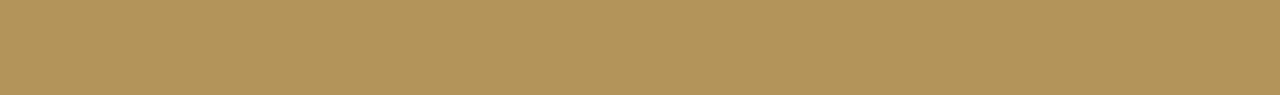
==== commit 8580a841: "Carousel Done" ====
--- a/index.html
+++ b/index.html
@@ -28,7 +28,6 @@
                 <!-- page 1 -->
                 <div id="page1">
                     <div>
-                        <p>Page One!</p>
                         <img id="img" src="/farmImages/farmExamplePic1.jpeg" alt="">
                     </div>
                     <label for="page2cb" title="Start"><b>START</b></label>
--- a/style.css
+++ b/style.css
@@ -99,22 +99,31 @@
     font-family: Trebuchet MS;
     display: block;
     font-size: 6vmin;
-  }
-  #carouseL > div {
+}
+#carouseL > div {
     position: absolute;
     top: 4em;
     left: 0;
     width: 100%;
     transition: transform 0.5s;
     transform: scale(0);
-  }
-  #carouseL > div > div {
-    padding: 3em;
-  }
+}
+#carouseL > div > div {
+    padding: .4em;
+}
+
+#carouseL > div > div  p {
+    display: block;
+    margin-block-start: .5em;
+    margin-block-end: 0.5em;
+    margin-inline-start: 0px;
+    margin-inline-end: 0px;
+}
+
   #carouseL > div label {
     cursor: pointer;
     background: #d9ff4f;
-    padding: 1em 2em;
+    padding: 0.1em 1em;
   }
   #carouseL #page1cb:checked ~ #page1 {
     transform: scale(1);
